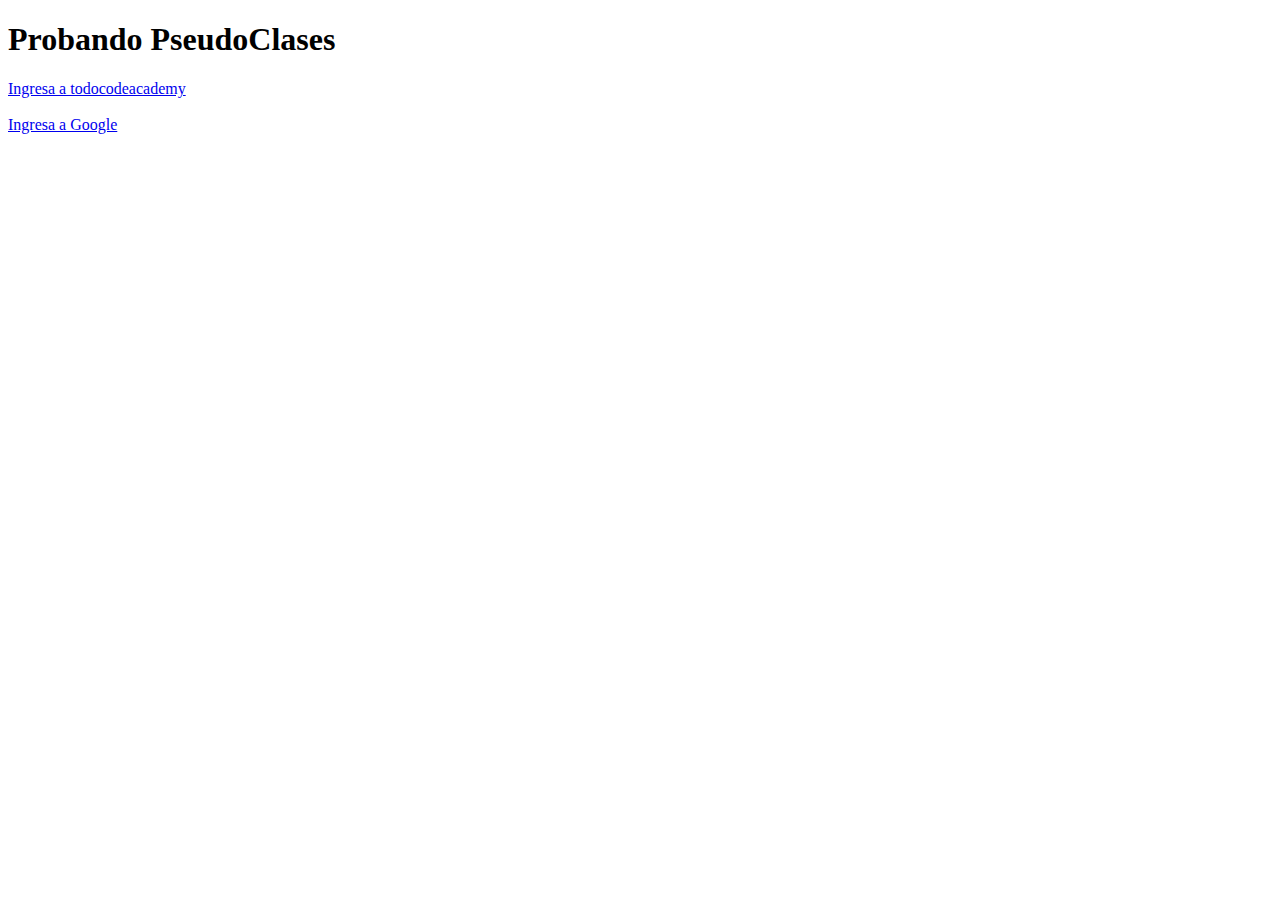
==== pseudoclases.html @ 43efb1b8 "agregado pseudoclases" ====
<!DOCTYPE html>
<html lang="en">
<head>
    <title>PseudoClases</title>
</head>
<body>
    <h1>Probando PseudoClases</h1>

    <a href="https://todocodeacademy.com/"> Ingresa a todocodeacademy</a>
    <br>
    <br>
    <a href="https://google.com">Ingresa a Google</a>
</body>
</html>
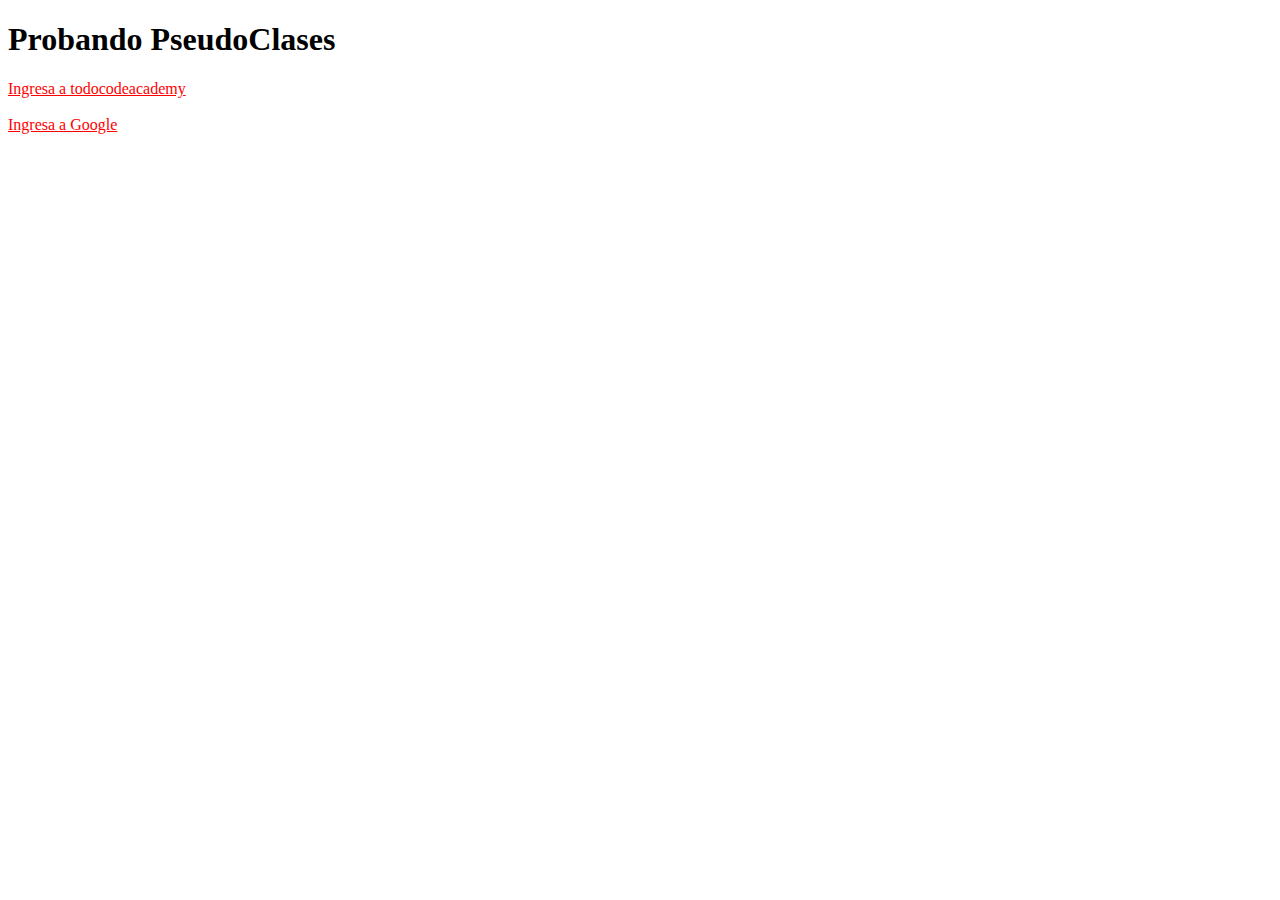
==== commit 68ed2280: "agregado pseudoclases" ====
--- a/pseudoclases.html
+++ b/pseudoclases.html
@@ -1,6 +1,7 @@
 <!DOCTYPE html>
 <html lang="en">
 <head>
+    <link rel="stylesheet" href="css/pseudoclases.css">
     <title>PseudoClases</title>
 </head>
 <body>
--- a/css/pseudoclases.css
+++ b/css/pseudoclases.css
@@ -0,0 +1,17 @@
+a:link{
+    color:red;
+}
+
+a:visited{
+    color:green;
+}
+
+a:hover{
+    background-color: yellow;
+    color: red;
+}
+
+a:active{
+    background-color: aqua;
+    color: whitesmoke;
+}